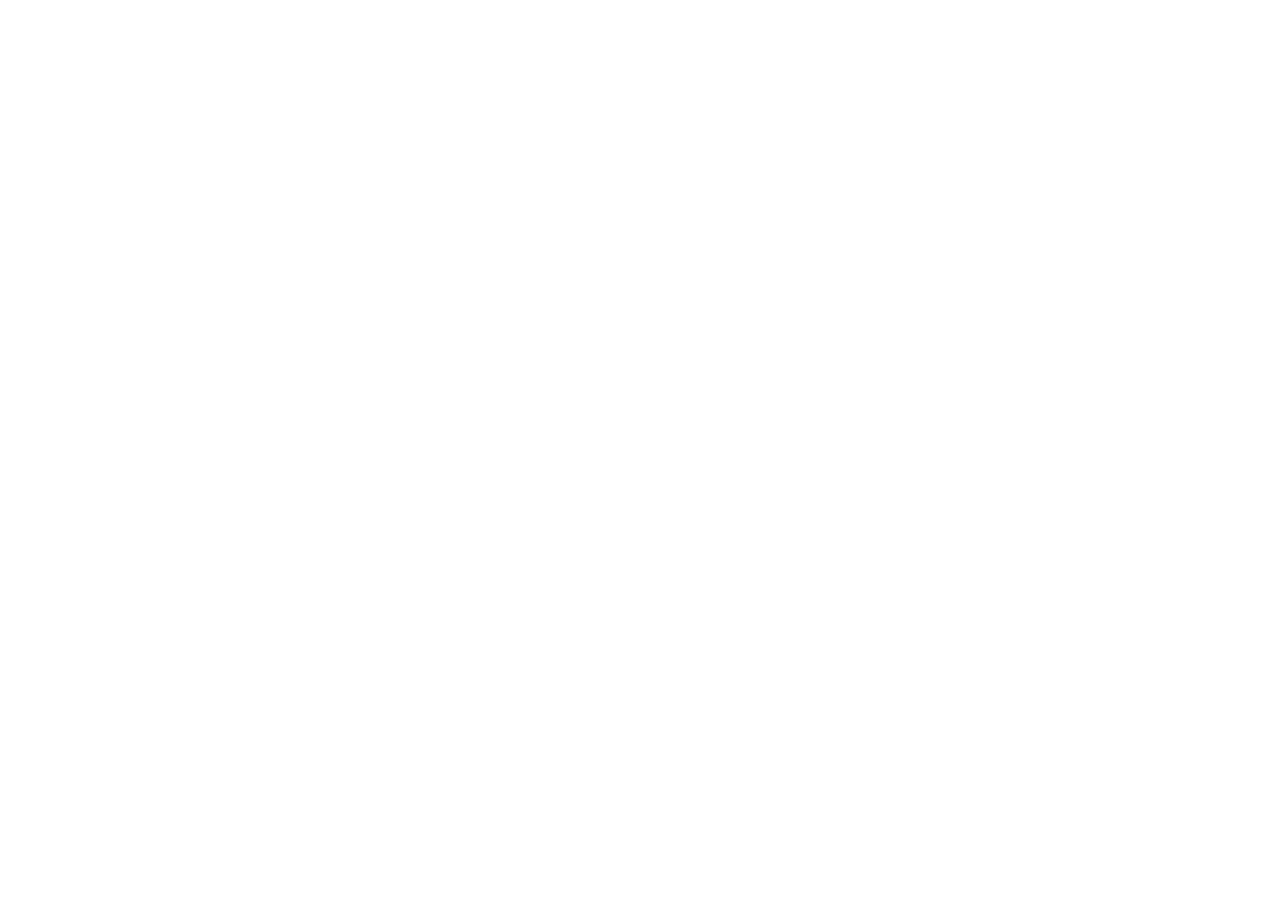
==== Naujas/index.html @ ff652fc5 "first commit" ====
<!DOCTYPE html>
<html lang="en">
<head>
    <meta charset="UTF-8">
    <meta http-equiv="X-UA-Compatible" content="IE=edge">
    <meta name="viewport" content="width=device-width, initial-scale=1.0">
    <title>Naujas naujas</title>
</head>
<body>
    
</body>
</html>
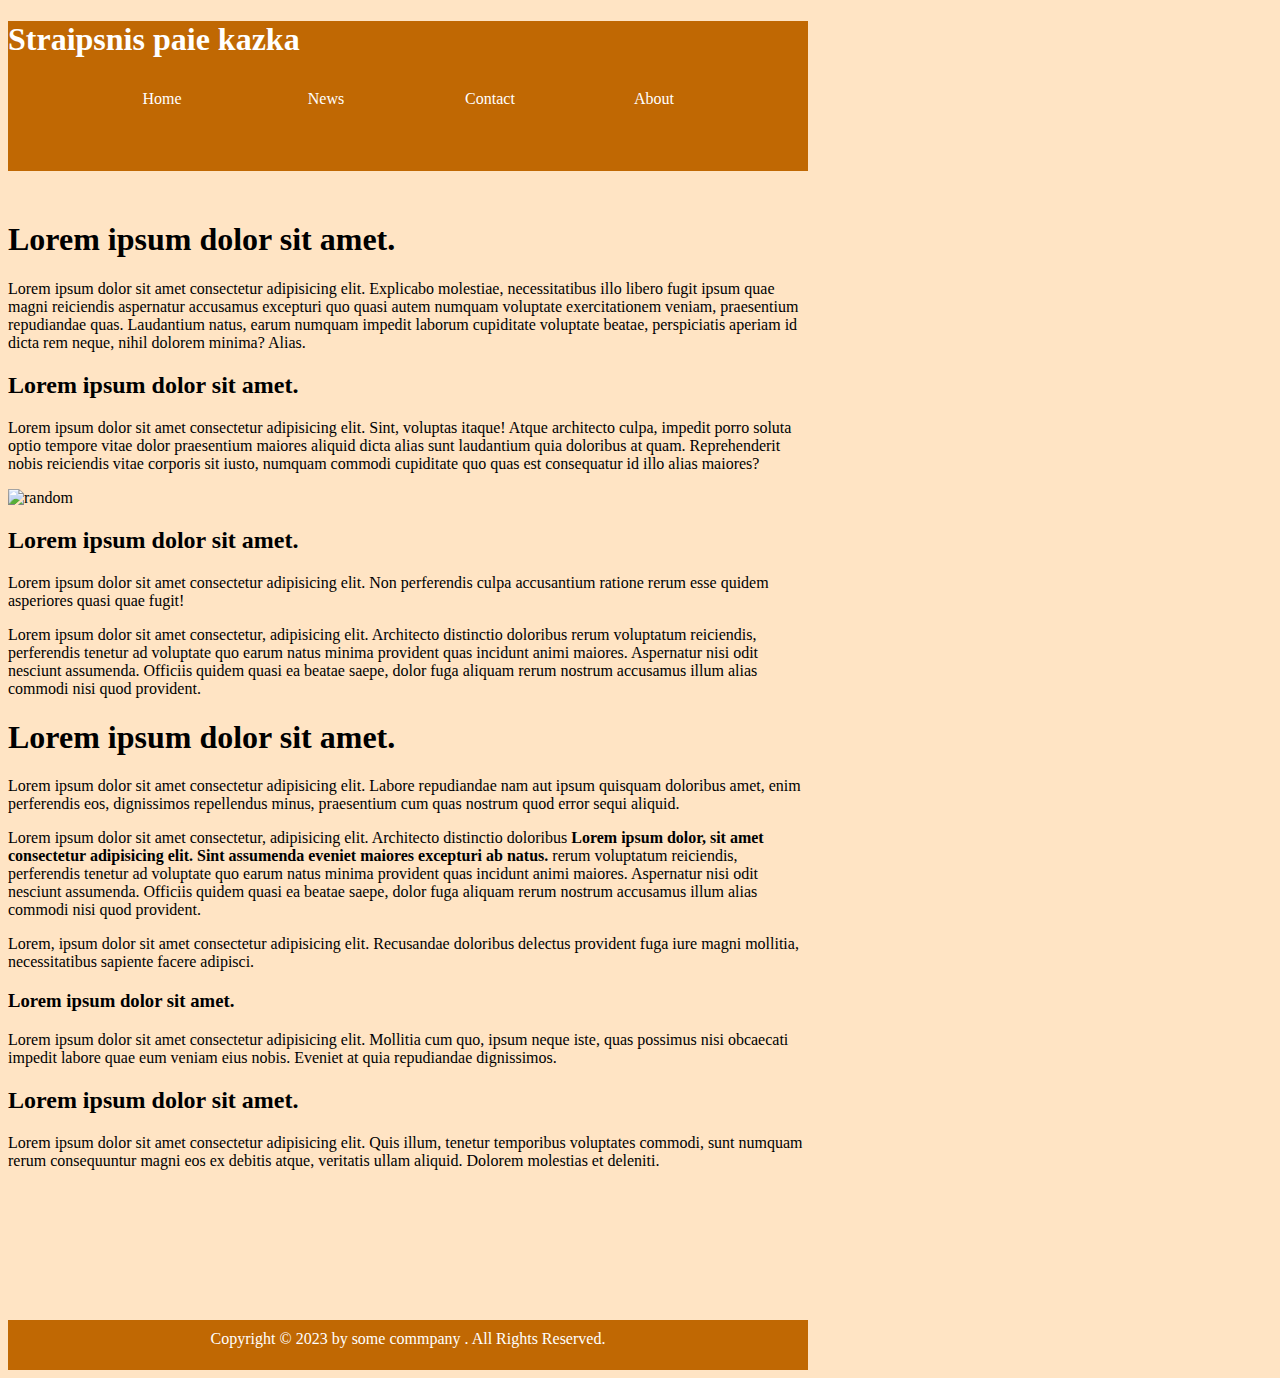
==== commit 35f370a0: "first commit" ====
--- a/Naujas/index.html
+++ b/Naujas/index.html
@@ -4,9 +4,57 @@
     <meta charset="UTF-8">
     <meta http-equiv="X-UA-Compatible" content="IE=edge">
     <meta name="viewport" content="width=device-width, initial-scale=1.0">
-    <title>Naujas naujas</title>
+    <link rel="stylesheet" href="style.css">
+    <title>puslapis</title>
 </head>
 <body>
-    
+    <nav class="nav-bar-conntent"> 
+        <h1>Straipsnis paie kazka</h1>
+        <ul class="nav-bar">
+            <li><a href="">Home</a></li>
+            <li><a href="">News</a></li>
+            <li><a href="">Contact</a></li>
+            <li><a href="">About</a></li>
+          </ul>
+    </nav>
+    <main class="conntent">
+        
+        <aside class="one">
+            <h1>Lorem ipsum dolor sit amet.</h1>
+            Lorem ipsum dolor sit amet consectetur adipisicing elit. Explicabo molestiae, necessitatibus illo libero fugit ipsum quae magni reiciendis aspernatur accusamus excepturi quo quasi autem numquam voluptate exercitationem veniam, praesentium repudiandae quas. Laudantium natus, earum numquam impedit laborum cupiditate voluptate beatae, perspiciatis aperiam id dicta rem neque, nihil dolorem minima? Alias.
+        </aside >
+        <section class="two">
+            <h2>Lorem ipsum dolor sit amet.</h2>
+            <p> Lorem ipsum dolor sit amet consectetur adipisicing elit. Sint, voluptas itaque! Atque architecto culpa, impedit porro soluta optio tempore vitae dolor praesentium maiores aliquid dicta alias sunt laudantium quia doloribus at quam. Reprehenderit nobis reiciendis vitae corporis sit iusto, numquam commodi cupiditate quo quas est consequatur id illo alias maiores?</p>
+            <article class="picture">
+                <img src="https://picsum.photos/700/300" alt="random">    
+            </article>
+        </section>
+        <section class="three">
+            <h2>Lorem ipsum dolor sit amet.</h2>
+            <p>Lorem ipsum dolor sit amet consectetur adipisicing elit. Non perferendis culpa accusantium ratione rerum esse quidem asperiores quasi quae fugit!</p>
+            <p>Lorem ipsum dolor sit amet consectetur, adipisicing elit. Architecto distinctio doloribus rerum voluptatum reiciendis, perferendis tenetur ad voluptate quo earum natus minima provident quas incidunt animi maiores. Aspernatur nisi odit nesciunt assumenda. Officiis quidem quasi ea beatae saepe, dolor fuga aliquam rerum nostrum accusamus illum alias commodi nisi quod provident.</p>
+        </section>
+        <section class="four">
+            <h1>Lorem ipsum dolor sit amet.</h1>
+            <p>Lorem ipsum dolor sit amet consectetur adipisicing elit. Labore repudiandae nam aut ipsum quisquam doloribus amet, enim perferendis eos, dignissimos repellendus minus, praesentium cum quas nostrum quod error sequi aliquid.</p>
+            <p>Lorem ipsum dolor sit amet consectetur, adipisicing elit. Architecto distinctio doloribus <strong> Lorem ipsum dolor, sit amet consectetur adipisicing elit. Sint assumenda eveniet maiores excepturi ab natus.</strong> rerum voluptatum reiciendis, perferendis tenetur ad voluptate quo earum natus minima provident quas incidunt animi maiores. Aspernatur nisi odit nesciunt assumenda. Officiis quidem quasi ea beatae saepe, dolor fuga aliquam rerum nostrum accusamus illum alias commodi nisi quod provident.</p>
+        </section>
+        <section class="five">
+            <aside>Lorem, ipsum dolor sit amet consectetur adipisicing elit. Recusandae doloribus delectus provident fuga iure magni mollitia, necessitatibus sapiente facere adipisci.</aside>
+            <h3>Lorem ipsum dolor sit amet.</h3>
+            <p>Lorem ipsum dolor sit amet consectetur adipisicing elit. Mollitia cum quo, ipsum neque iste, quas possimus nisi obcaecati impedit labore quae eum veniam eius nobis. Eveniet at quia repudiandae dignissimos.</p>
+        </section>
+        <section class="six">
+            <h2>Lorem ipsum dolor sit amet.</h2>
+            <p> Lorem ipsum dolor sit amet consectetur adipisicing elit. Quis illum, tenetur temporibus voluptates commodi, sunt numquam rerum consequuntur magni eos ex debitis atque, veritatis ullam aliquid. Dolorem molestias et deleniti.</p>
+        </section>
+    </main>
+
+    <footer class="footer">
+        <p class="footer-text">
+            Copyright © 2023 by some commpany . All Rights Reserved.
+        </p>
+    </footer>
 </body>
 </html>--- a/Naujas/style.css
+++ b/Naujas/style.css
@@ -0,0 +1,56 @@
+body 
+{
+    background-color: bisque;
+    width: 800px;
+}
+
+.nav-bar-conntent{
+    height: 150px;
+    color: white;
+    background-color:  rgb(192, 104, 3);
+    margin-bottom: 50px;
+}
+
+nav ul {
+
+    list-style: none;
+    padding: 0;
+    margin: 0;
+    padding-top: 10px;
+    text-align: center;
+}
+
+nav li {
+    
+    display: inline-block; 
+    width: 20%; 
+    }
+
+nav a {
+    color: white;
+    display: block; 
+    text-decoration: none; 
+}
+
+.conntent {
+    width: 800px;
+}
+
+.sekcija {
+    display: flex;
+    align-items: center;
+    justify-items: center;
+    text-align: center;
+}
+
+.footer {
+    text-align: center;
+    height: 50px;
+    color: white;
+    background-color: rgb(192, 104, 3);
+    margin-top: 150px;
+}
+
+.footer-text{
+    padding-top: 10px;
+}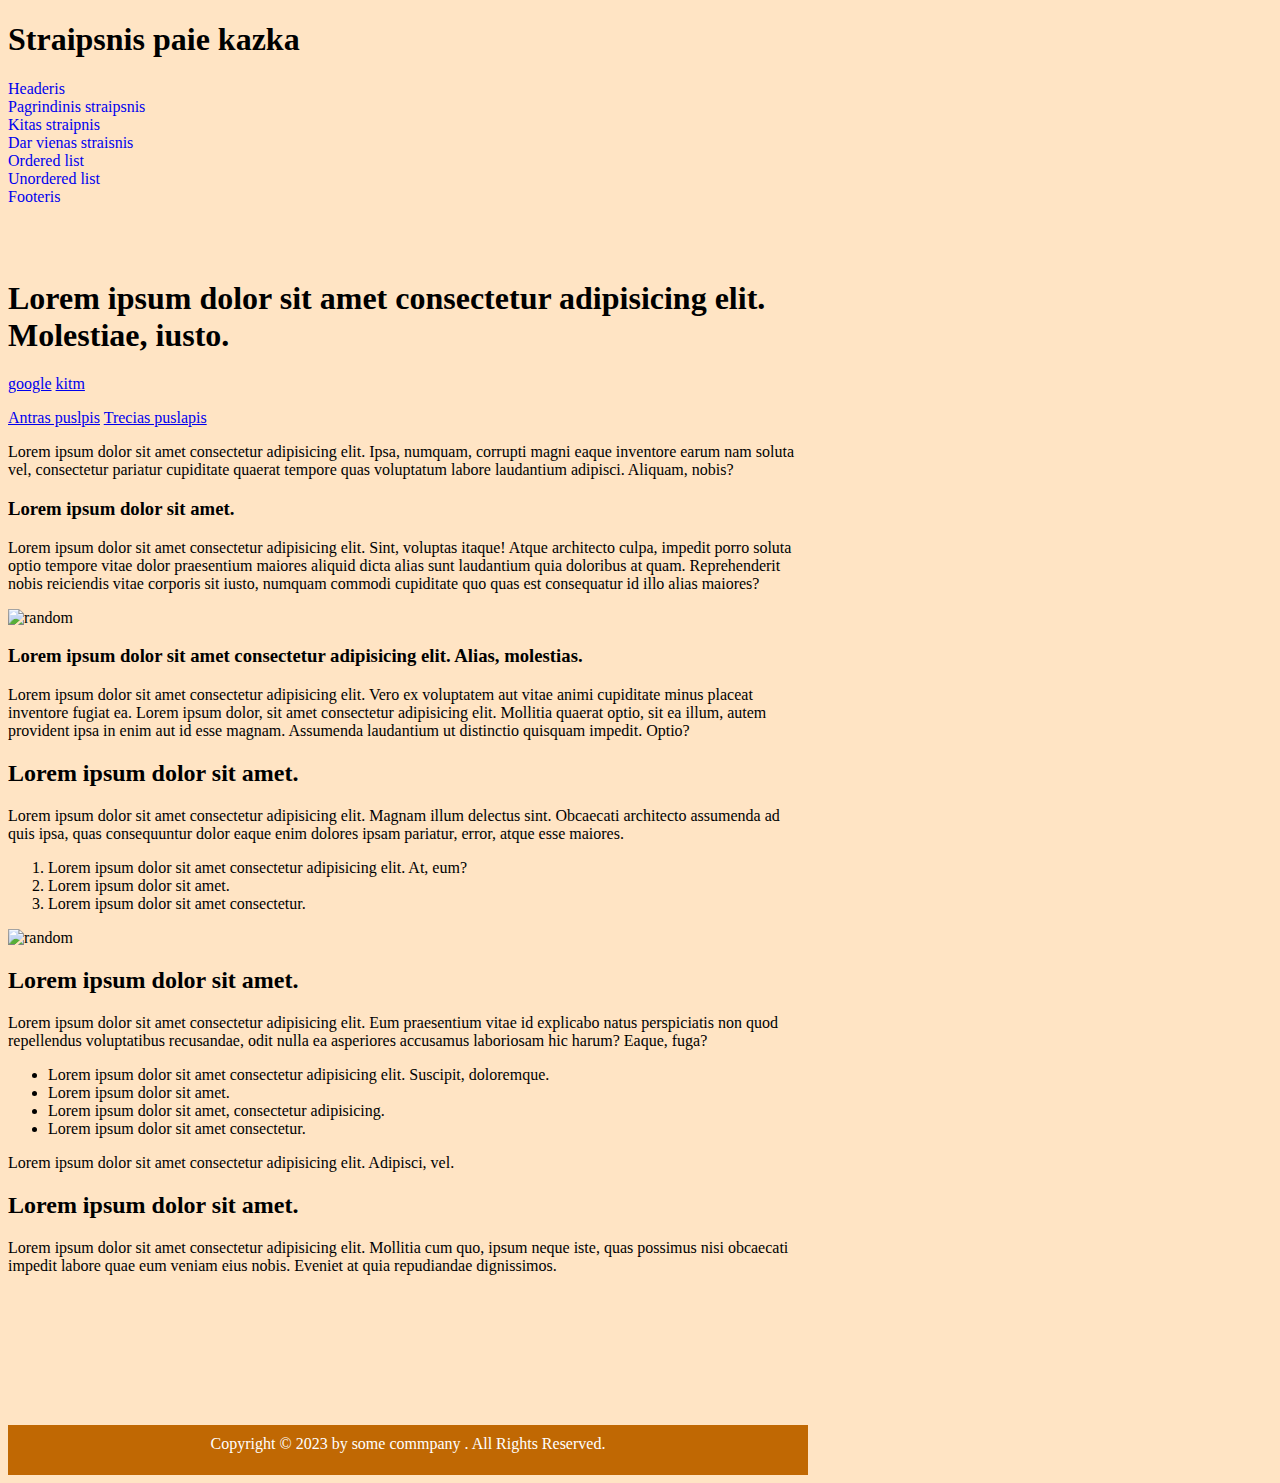
==== commit b6eccea4: "first commit" ====
--- a/Naujas/index.html
+++ b/Naujas/index.html
@@ -5,55 +5,86 @@
     <meta http-equiv="X-UA-Compatible" content="IE=edge">
     <meta name="viewport" content="width=device-width, initial-scale=1.0">
     <link rel="stylesheet" href="style.css">
-    <title>puslapis</title>
+    <title>Main puslapis</title>
 </head>
 <body>
-    <nav class="nav-bar-conntent"> 
+    <header id="header">
         <h1>Straipsnis paie kazka</h1>
-        <ul class="nav-bar">
-            <li><a href="">Home</a></li>
-            <li><a href="">News</a></li>
-            <li><a href="">Contact</a></li>
-            <li><a href="">About</a></li>
-          </ul>
-    </nav>
-    <main class="conntent">
-        
-        <aside class="one">
-            <h1>Lorem ipsum dolor sit amet.</h1>
-            Lorem ipsum dolor sit amet consectetur adipisicing elit. Explicabo molestiae, necessitatibus illo libero fugit ipsum quae magni reiciendis aspernatur accusamus excepturi quo quasi autem numquam voluptate exercitationem veniam, praesentium repudiandae quas. Laudantium natus, earum numquam impedit laborum cupiditate voluptate beatae, perspiciatis aperiam id dicta rem neque, nihil dolorem minima? Alias.
-        </aside >
-        <section class="two">
+        <nav class="nav-bar-conntent">    
+            <a href="#header"> Headeris </a>
+            <a href="#main_conntent"> Pagrindinis straipsnis </a>
+            <a href="#para_one"> Kitas straipnis  </a>
+            <a href="#para_two"> Dar vienas straisnis </a>
+            <a href="#para_three"> Ordered list </a>
+            <a href="#para_five"> Unordered list </a>
+            <a href="#footer"> Footeris </a>
+        </nav>
+    </header>
+    <main class="conntent" id="main_conntent">
+        <h1>Lorem ipsum dolor sit amet consectetur adipisicing elit. Molestiae, iusto.</h1>
+        <a href="https://www.Google.com" target="_blank" >google</a>
+        <a href="https://www.kitm.lt" target="_blank" >kitm</a>
+        <p>
+            <a href="./second.html">Antras puslpis</a>
+            <a href="./third.html">Trecias puslapis</a>
+        </p>
+        <p>Lorem ipsum dolor sit amet consectetur adipisicing elit. Ipsa, numquam, corrupti magni eaque inventore earum nam soluta vel, consectetur pariatur cupiditate quaerat tempore quas voluptatum labore laudantium adipisci. Aliquam, nobis?</p>
+    </main>
+    <section>
+        <article class="one" id="para_one">
+            <h3>Lorem ipsum dolor sit amet.</h3>
+            <p> Lorem ipsum dolor sit amet consectetur adipisicing elit. Sint, voluptas itaque! Atque architecto culpa, impedit porro soluta optio tempore vitae dolor praesentium maiores aliquid dicta alias sunt laudantium quia doloribus at quam. Reprehenderit nobis reiciendis vitae corporis sit iusto, numquam commodi cupiditate quo quas est consequatur id illo alias maiores?</p>
+            <div class="picture">
+                <img src="https://picsum.photos/700/300" alt="random">    
+            </div>
+            <h3>Lorem ipsum dolor sit amet consectetur adipisicing elit. Alias, molestias.</h3>
+            <p>Lorem ipsum dolor sit amet consectetur adipisicing elit. Vero ex voluptatem aut vitae animi cupiditate minus placeat inventore fugiat ea. Lorem ipsum dolor, sit amet consectetur adipisicing elit. Mollitia quaerat optio, sit ea illum, autem provident ipsa in enim aut id esse magnam. Assumenda laudantium ut distinctio quisquam impedit. Optio?</p>
+        </article>
+        <section class="two" id="para_two">
             <h2>Lorem ipsum dolor sit amet.</h2>
-            <p> Lorem ipsum dolor sit amet consectetur adipisicing elit. Sint, voluptas itaque! Atque architecto culpa, impedit porro soluta optio tempore vitae dolor praesentium maiores aliquid dicta alias sunt laudantium quia doloribus at quam. Reprehenderit nobis reiciendis vitae corporis sit iusto, numquam commodi cupiditate quo quas est consequatur id illo alias maiores?</p>
-            <article class="picture">
+            <p> 
+                Lorem ipsum dolor sit amet consectetur adipisicing elit. Magnam illum delectus sint. Obcaecati architecto assumenda ad quis ipsa, quas consequuntur dolor eaque enim dolores ipsam pariatur, error, atque esse maiores.
+                <ol>
+                    <li>Lorem ipsum dolor sit amet consectetur adipisicing elit. At, eum?</li>
+                    <li>Lorem ipsum dolor sit amet.</li>
+                    <li>Lorem ipsum dolor sit amet consectetur.</li>
+                </ol>
+            </p>
+            <div class="picture">
                 <img src="https://picsum.photos/700/300" alt="random">    
-            </article>
+            </div>
         </section>
-        <section class="three">
+        <section class="three" id="para_three">
             <h2>Lorem ipsum dolor sit amet.</h2>
-            <p>Lorem ipsum dolor sit amet consectetur adipisicing elit. Non perferendis culpa accusantium ratione rerum esse quidem asperiores quasi quae fugit!</p>
-            <p>Lorem ipsum dolor sit amet consectetur, adipisicing elit. Architecto distinctio doloribus rerum voluptatum reiciendis, perferendis tenetur ad voluptate quo earum natus minima provident quas incidunt animi maiores. Aspernatur nisi odit nesciunt assumenda. Officiis quidem quasi ea beatae saepe, dolor fuga aliquam rerum nostrum accusamus illum alias commodi nisi quod provident.</p>
+            <p>
+                Lorem ipsum dolor sit amet consectetur adipisicing elit. Eum praesentium vitae id explicabo natus perspiciatis non quod repellendus voluptatibus recusandae, odit nulla ea asperiores accusamus laboriosam hic harum? Eaque, fuga?
+                <ul>
+                    <li>Lorem ipsum dolor sit amet consectetur adipisicing elit. Suscipit, doloremque.</li>
+                    <li>Lorem ipsum dolor sit amet.</li>
+                    <li>Lorem ipsum dolor sit amet, consectetur adipisicing.</li>
+                    <li>Lorem ipsum dolor sit amet consectetur.</li>
+
+                </ul>
+            </p>
+            <p>Lorem ipsum dolor sit amet consectetur adipisicing elit. Adipisci, vel.</p>
         </section>
-        <section class="four">
+        <!-- <section class="four">
             <h1>Lorem ipsum dolor sit amet.</h1>
             <p>Lorem ipsum dolor sit amet consectetur adipisicing elit. Labore repudiandae nam aut ipsum quisquam doloribus amet, enim perferendis eos, dignissimos repellendus minus, praesentium cum quas nostrum quod error sequi aliquid.</p>
             <p>Lorem ipsum dolor sit amet consectetur, adipisicing elit. Architecto distinctio doloribus <strong> Lorem ipsum dolor, sit amet consectetur adipisicing elit. Sint assumenda eveniet maiores excepturi ab natus.</strong> rerum voluptatum reiciendis, perferendis tenetur ad voluptate quo earum natus minima provident quas incidunt animi maiores. Aspernatur nisi odit nesciunt assumenda. Officiis quidem quasi ea beatae saepe, dolor fuga aliquam rerum nostrum accusamus illum alias commodi nisi quod provident.</p>
-        </section>
-        <section class="five">
-            <aside>Lorem, ipsum dolor sit amet consectetur adipisicing elit. Recusandae doloribus delectus provident fuga iure magni mollitia, necessitatibus sapiente facere adipisci.</aside>
-            <h3>Lorem ipsum dolor sit amet.</h3>
+        </section> -->
+        <section class="five" id="para_five">
+            <h2>Lorem ipsum dolor sit amet.</h2>
             <p>Lorem ipsum dolor sit amet consectetur adipisicing elit. Mollitia cum quo, ipsum neque iste, quas possimus nisi obcaecati impedit labore quae eum veniam eius nobis. Eveniet at quia repudiandae dignissimos.</p>
         </section>
-        <section class="six">
+        <!-- <div class="six">
             <h2>Lorem ipsum dolor sit amet.</h2>
             <p> Lorem ipsum dolor sit amet consectetur adipisicing elit. Quis illum, tenetur temporibus voluptates commodi, sunt numquam rerum consequuntur magni eos ex debitis atque, veritatis ullam aliquid. Dolorem molestias et deleniti.</p>
-        </section>
-    </main>
+        </div> -->
 
-    <footer class="footer">
+    <footer class="footer" id="footer">
         <p class="footer-text">
-            Copyright © 2023 by some commpany . All Rights Reserved.
+            Copyright &copy; 2023 by some commpany . All Rights Reserved.
         </p>
     </footer>
 </body>
--- a/Naujas/style.css
+++ b/Naujas/style.css
@@ -6,8 +6,8 @@
 
 .nav-bar-conntent{
     height: 150px;
-    color: white;
-    background-color:  rgb(192, 104, 3);
+    /* color: white; */
+    /* background-color:  rgb(192, 104, 3); */
     margin-bottom: 50px;
 }
 
@@ -27,7 +27,7 @@
     }
 
 nav a {
-    color: white;
+    /* color: white; */
     display: block; 
     text-decoration: none; 
 }
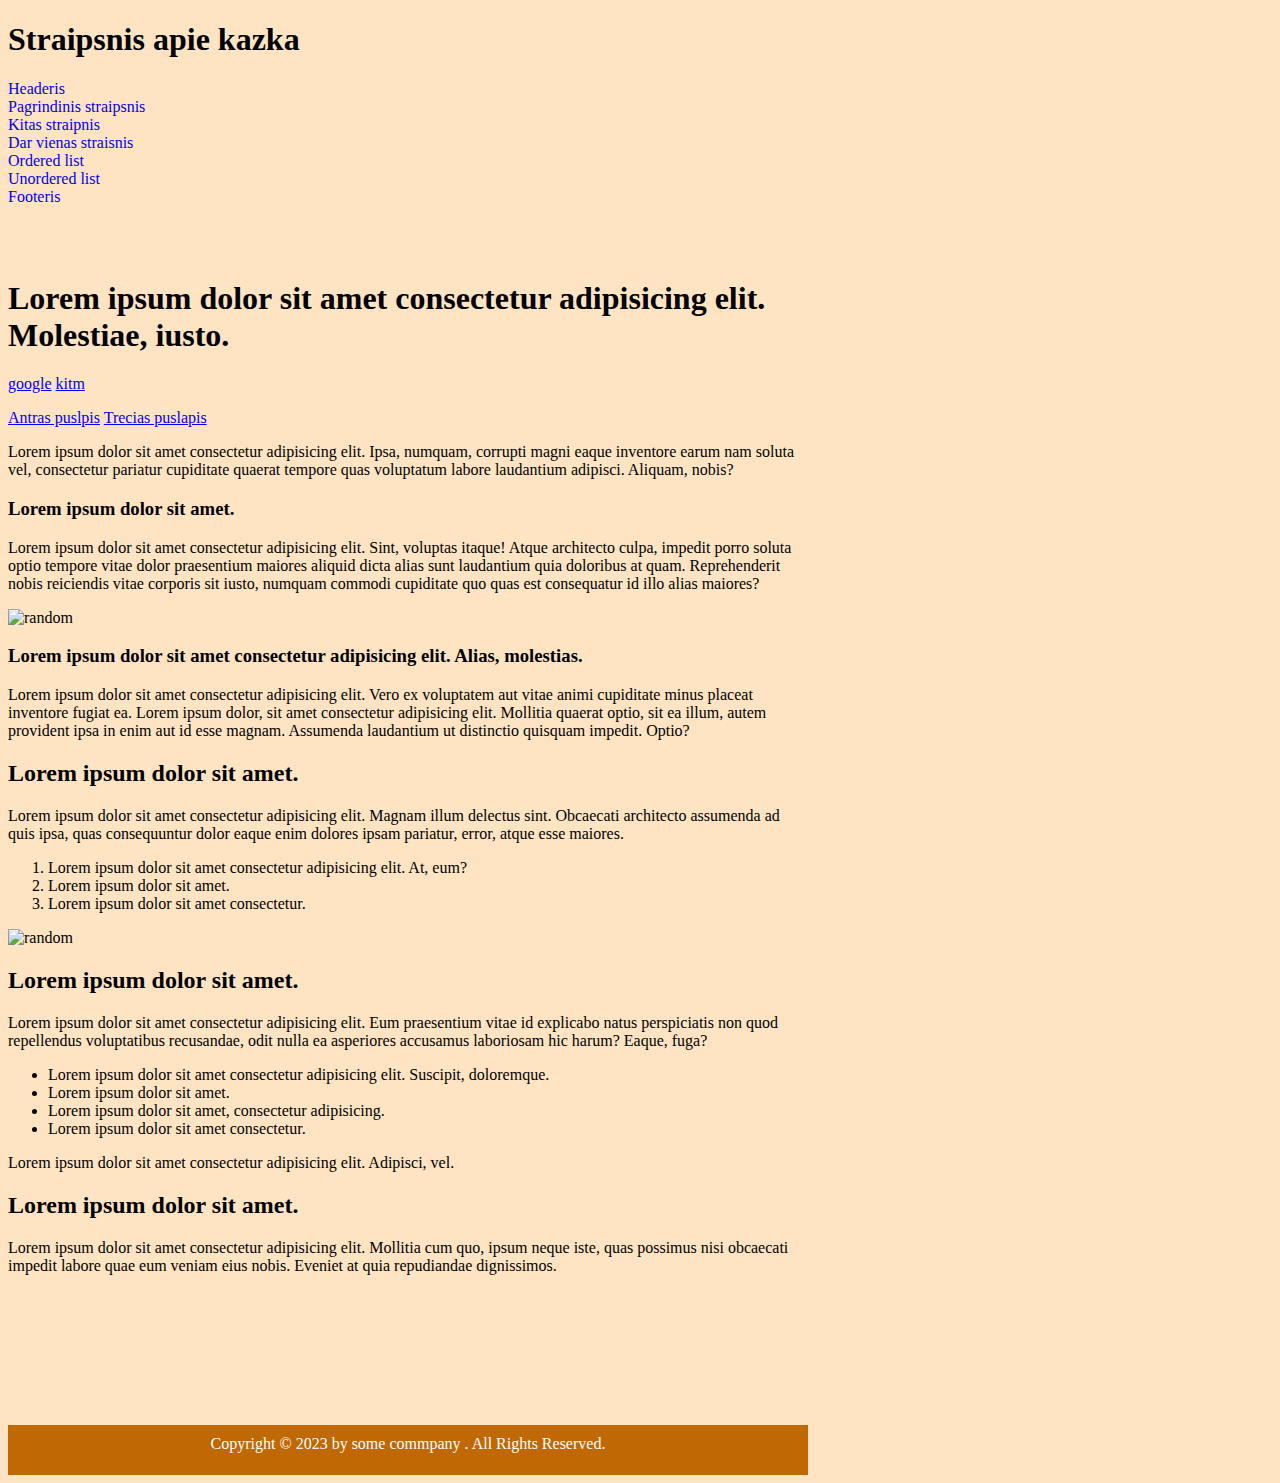
==== commit 28b4bc8b: "new" ====
--- a/Naujas/index.html
+++ b/Naujas/index.html
@@ -1,5 +1,5 @@
 <!DOCTYPE html>
-<html lang="en">
+<html lang="zxx">
 <head>
     <meta charset="UTF-8">
     <meta http-equiv="X-UA-Compatible" content="IE=edge">
@@ -7,9 +7,9 @@
     <link rel="stylesheet" href="style.css">
     <title>Main puslapis</title>
 </head>
-<body>
+
     <header id="header">
-        <h1>Straipsnis paie kazka</h1>
+        <h1>Straipsnis apie kazka</h1>
         <nav class="nav-bar-conntent">    
             <a href="#header"> Headeris </a>
             <a href="#main_conntent"> Pagrindinis straipsnis </a>
@@ -29,8 +29,7 @@
             <a href="./third.html">Trecias puslapis</a>
         </p>
         <p>Lorem ipsum dolor sit amet consectetur adipisicing elit. Ipsa, numquam, corrupti magni eaque inventore earum nam soluta vel, consectetur pariatur cupiditate quaerat tempore quas voluptatum labore laudantium adipisci. Aliquam, nobis?</p>
-    </main>
-    <section>
+
         <article class="one" id="para_one">
             <h3>Lorem ipsum dolor sit amet.</h3>
             <p> Lorem ipsum dolor sit amet consectetur adipisicing elit. Sint, voluptas itaque! Atque architecto culpa, impedit porro soluta optio tempore vitae dolor praesentium maiores aliquid dicta alias sunt laudantium quia doloribus at quam. Reprehenderit nobis reiciendis vitae corporis sit iusto, numquam commodi cupiditate quo quas est consequatur id illo alias maiores?</p>
@@ -42,14 +41,14 @@
         </article>
         <section class="two" id="para_two">
             <h2>Lorem ipsum dolor sit amet.</h2>
-            <p> 
-                Lorem ipsum dolor sit amet consectetur adipisicing elit. Magnam illum delectus sint. Obcaecati architecto assumenda ad quis ipsa, quas consequuntur dolor eaque enim dolores ipsam pariatur, error, atque esse maiores.
+            <p>Lorem ipsum dolor sit amet consectetur adipisicing elit. Magnam illum delectus sint. Obcaecati architecto assumenda ad quis ipsa, quas consequuntur dolor eaque enim dolores ipsam pariatur, error, atque esse maiores. </p>
+                
                 <ol>
                     <li>Lorem ipsum dolor sit amet consectetur adipisicing elit. At, eum?</li>
                     <li>Lorem ipsum dolor sit amet.</li>
                     <li>Lorem ipsum dolor sit amet consectetur.</li>
                 </ol>
-            </p>
+            
             <div class="picture">
                 <img src="https://picsum.photos/700/300" alt="random">    
             </div>
@@ -57,7 +56,7 @@
         <section class="three" id="para_three">
             <h2>Lorem ipsum dolor sit amet.</h2>
             <p>
-                Lorem ipsum dolor sit amet consectetur adipisicing elit. Eum praesentium vitae id explicabo natus perspiciatis non quod repellendus voluptatibus recusandae, odit nulla ea asperiores accusamus laboriosam hic harum? Eaque, fuga?
+                Lorem ipsum dolor sit amet consectetur adipisicing elit. Eum praesentium vitae id explicabo natus perspiciatis non quod repellendus voluptatibus recusandae, odit nulla ea asperiores accusamus laboriosam hic harum? Eaque, fuga? </p>
                 <ul>
                     <li>Lorem ipsum dolor sit amet consectetur adipisicing elit. Suscipit, doloremque.</li>
                     <li>Lorem ipsum dolor sit amet.</li>
@@ -65,7 +64,7 @@
                     <li>Lorem ipsum dolor sit amet consectetur.</li>
 
                 </ul>
-            </p>
+            
             <p>Lorem ipsum dolor sit amet consectetur adipisicing elit. Adipisci, vel.</p>
         </section>
         <!-- <section class="four">
@@ -81,7 +80,7 @@
             <h2>Lorem ipsum dolor sit amet.</h2>
             <p> Lorem ipsum dolor sit amet consectetur adipisicing elit. Quis illum, tenetur temporibus voluptates commodi, sunt numquam rerum consequuntur magni eos ex debitis atque, veritatis ullam aliquid. Dolorem molestias et deleniti.</p>
         </div> -->
-
+    </main>
     <footer class="footer" id="footer">
         <p class="footer-text">
             Copyright &copy; 2023 by some commpany . All Rights Reserved.
